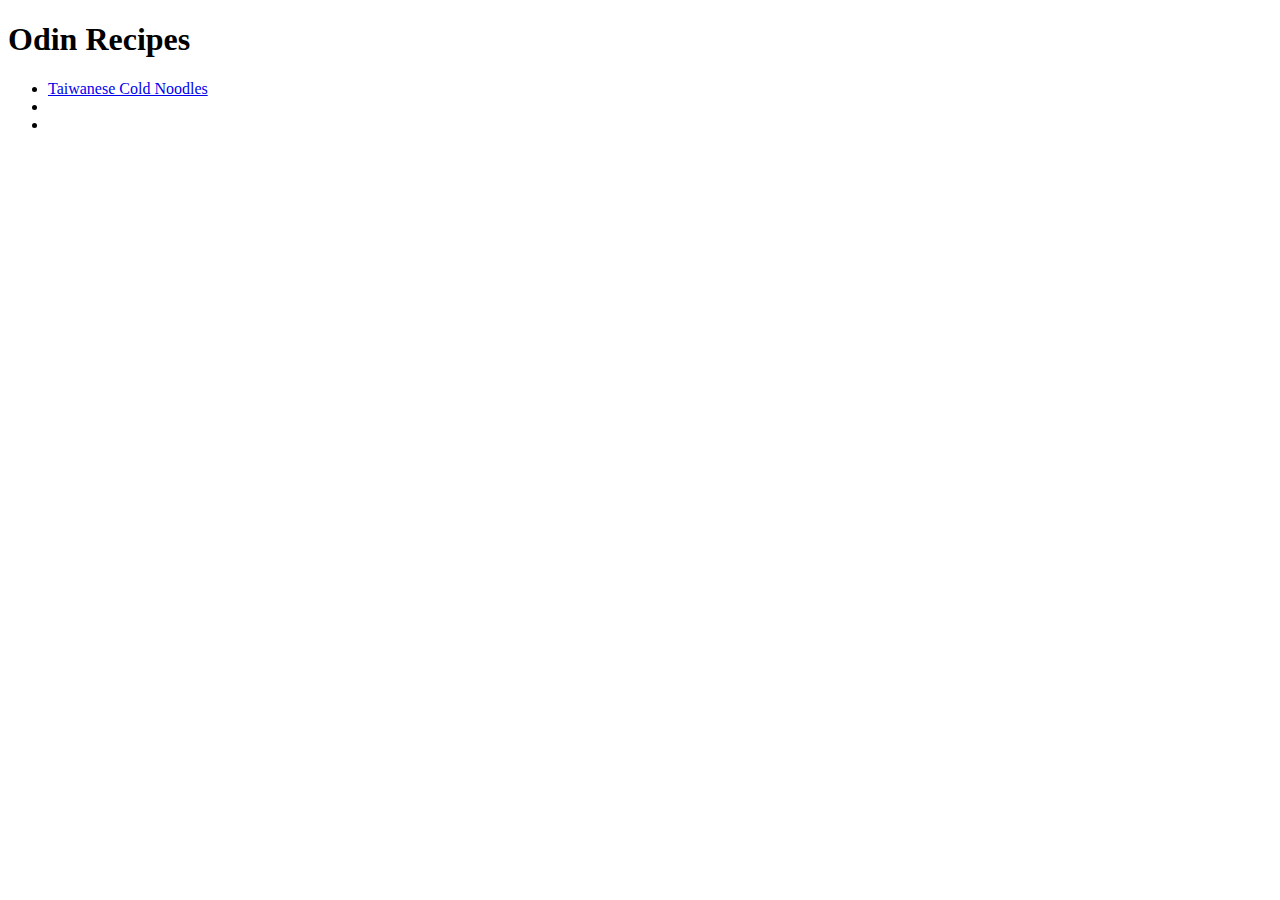
==== index.html @ d3c08e36 "Initial Project Setup" ====
<!DOCTYPE html>
<html lang="en">
<head>
    <meta charset="UTF-8">
    <meta name="viewport" content="width=device-width, initial-scale=1.0">
    <title>Odin Recipes</title>
</head>
<body>
    <h1>Odin Recipes</h1>
    <ul>
        <li><a href="recipes/liang-mian.html">Taiwanese Cold Noodles</a></li>
        <li><a href=""></a></li>
        <li><a href=""></a></li>
    </ul>
    
</body>
</html>
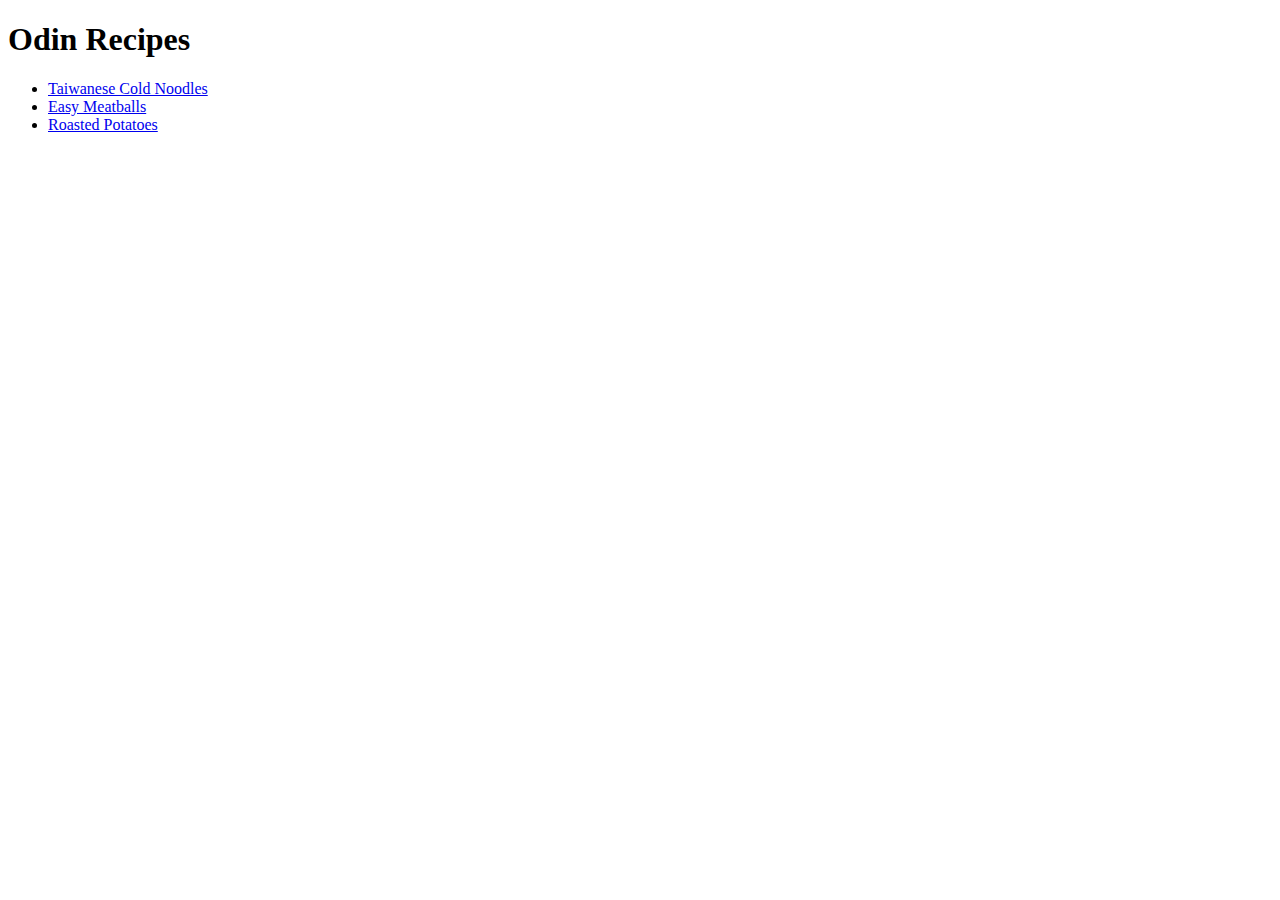
==== commit 1413b712: "Finish 'Meatballs' recipes" ====
--- a/index.html
+++ b/index.html
@@ -9,8 +9,8 @@
     <h1>Odin Recipes</h1>
     <ul>
         <li><a href="recipes/liang-mian.html">Taiwanese Cold Noodles</a></li>
-        <li><a href=""></a></li>
-        <li><a href=""></a></li>
+        <li><a href="recipes/meatballs.html">Easy Meatballs</a></li>
+        <li><a href="recipes/roast-potatoes.html">Roasted Potatoes</a></li>
     </ul>
     
 </body>
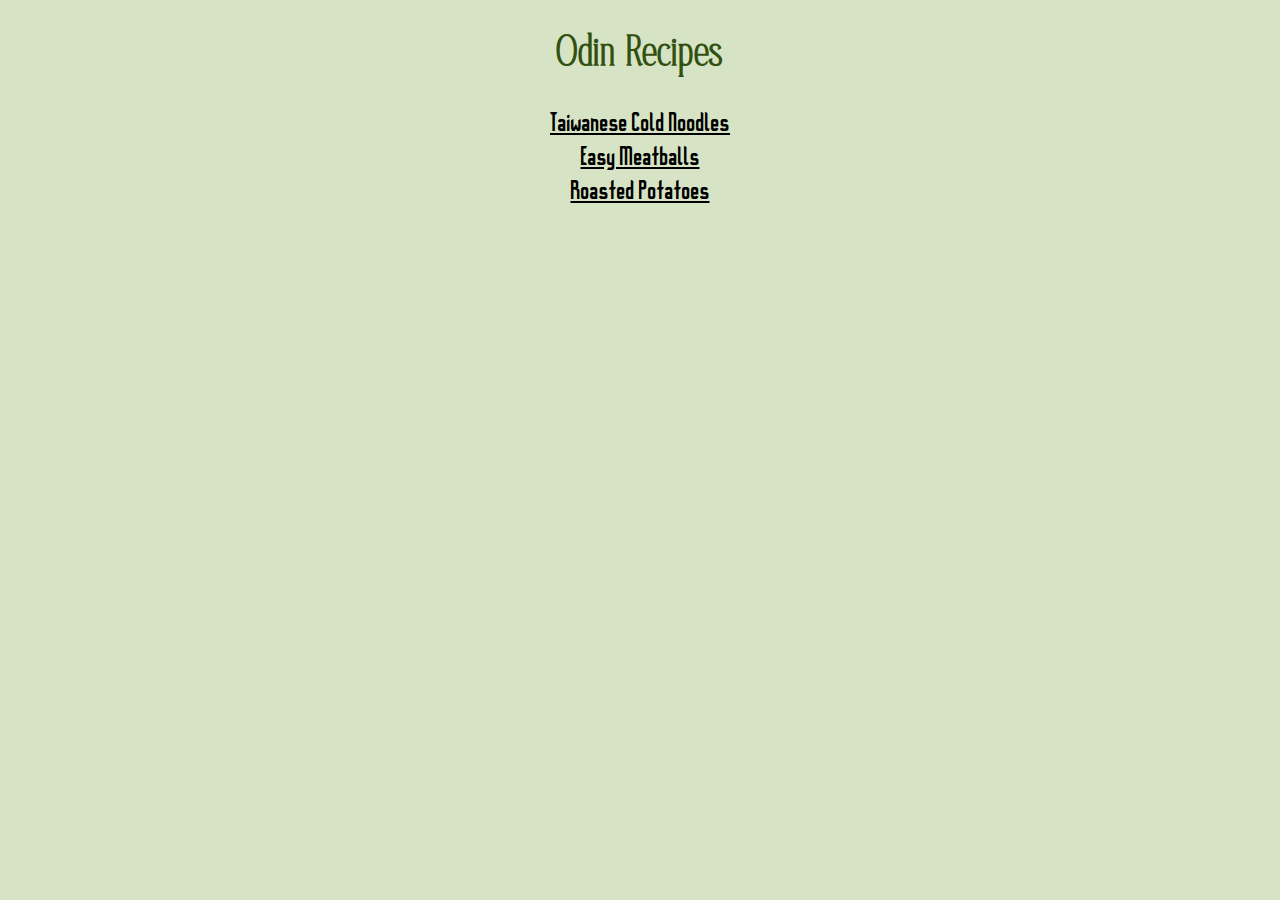
==== commit 5e9bf934: "Add CSS (WOOPS)" ====
--- a/index.html
+++ b/index.html
@@ -4,14 +4,17 @@
     <meta charset="UTF-8">
     <meta name="viewport" content="width=device-width, initial-scale=1.0">
     <title>Odin Recipes</title>
+    <link rel="stylesheet" href="styles.css">
 </head>
-<body>
-    <h1>Odin Recipes</h1>
-    <ul>
-        <li><a href="recipes/liang-mian.html">Taiwanese Cold Noodles</a></li>
-        <li><a href="recipes/meatballs.html">Easy Meatballs</a></li>
-        <li><a href="recipes/roast-potatoes.html">Roasted Potatoes</a></li>
-    </ul>
+<body id="index">
+    <div id="main">
+        <h1>Odin Recipes</h1>
+            <ul>
+                <li><a href="recipes/liang-mian.html">Taiwanese Cold Noodles</a></li>
+                <li><a href="recipes/meatballs.html">Easy Meatballs</a></li>
+                <li><a href="recipes/roast-potatoes.html">Roasted Potatoes</a></li>
+            </ul>
+    </div>
     
 </body>
 </html>--- a/styles.css
+++ b/styles.css
@@ -0,0 +1,53 @@
+@font-face { font-family: Webfont; src: url('fonts/webfont.ttf'); }
+@font-face { font-family: Sunfinter; src: url('fonts/Sufinter.otf'); }
+@font-face { font-family: Dark-Rock; src: url('fonts/Dark\ Rock.ttf'); }
+@font-face { font-family: "PUNKBABE TRAIL"; src: url('fonts/PUNKBABE\ TRIAL.ttf'); }
+
+body#index{
+    text-align: center;
+    background-color: #d6e4c5;
+}
+
+body.recipe{
+    background-color: #e9ecdb;
+}
+
+h1 {
+    font-family: Sunfinter;
+    font-size: 36px;
+    color: rgb(50, 80, 16);
+}
+
+ul {
+    padding-left: 0px;
+}
+
+body#index li{
+    list-style: none;
+}
+
+a {
+    font-family: Webfont, sans-serif;
+    color: black;
+    font-size: 24px;
+}
+
+h1 a {
+    font-family: Webfont, sans-serif;
+    text-decoration: none;
+    color: rgb(20, 24, 22);
+    font-size: 50px;
+}
+
+.steps {
+     list-style-type:armenian;
+}
+
+a.back, div{
+    font-size: 24px;
+    text-align: center;
+}
+
+body.recipes h2 {
+    font-family: Dark-Rock;
+}